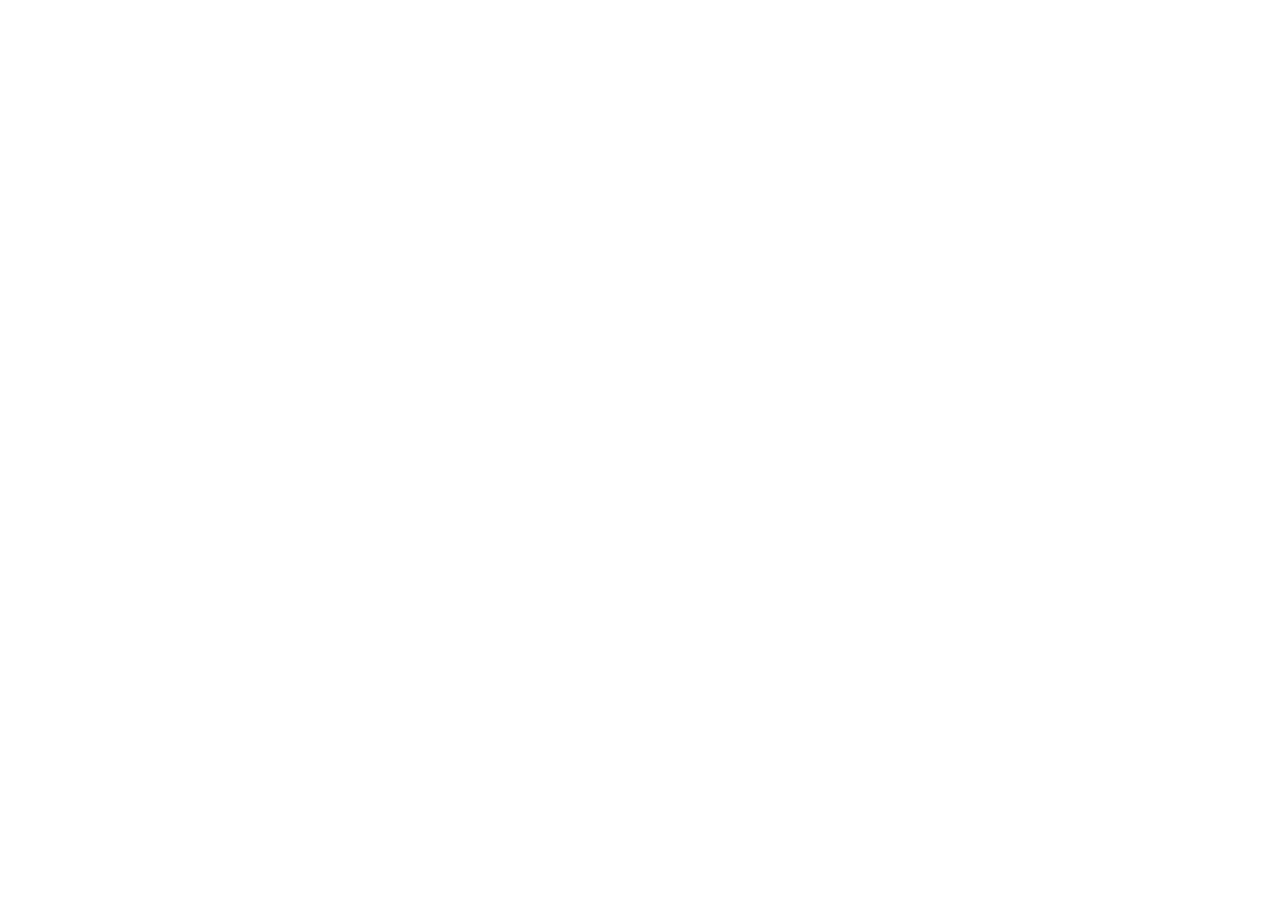
==== index.html @ cb1fe8bd "chore: add index.html" ====
<!DOCTYPE html>
<html lang="en">
<head>
    <meta charset="UTF-8">
    <meta name="viewport" content="width=device-width, initial-scale=1.0">
    <title>Ecommerce Website</title>
    <link rel="stylesheet" href="./assets/css/style.css">
    <link rel="preconnect" href="https://fonts.googleapis.com">
    <link rel="preconnect" href="https://fonts.gstatic.com" crossorigin>
    <link href="https://fonts.googleapis.com/css2?family=Roboto:ital,wght@0,100..900;1,100..900&family=Sansita:ital,wght@0,400;0,700;0,800;0,900;1,400;1,700;1,800;1,900&display=swap" rel="stylesheet">
</head>
<body>
</body>
</html>
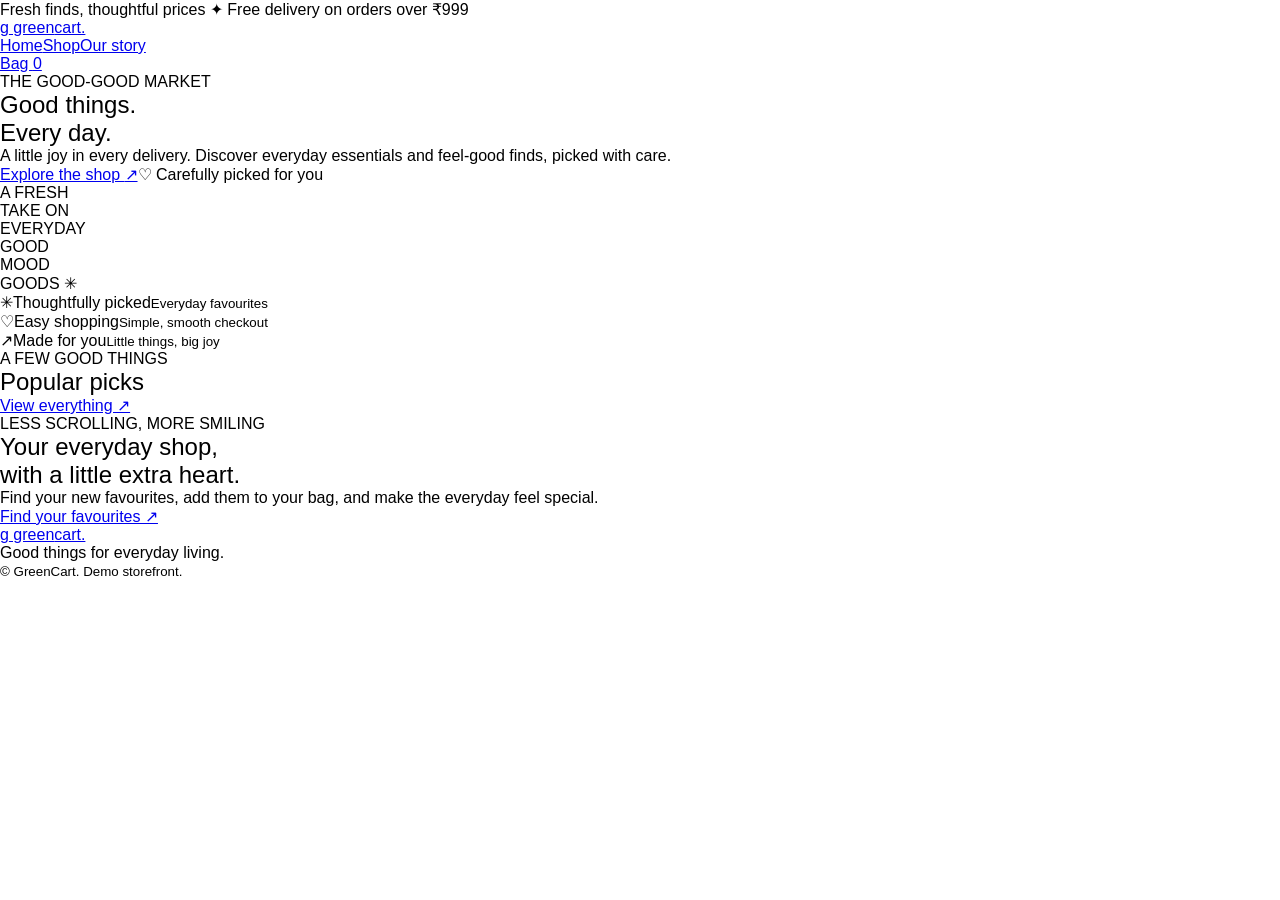
==== commit 45f35c06: "fix: build responsive ecommerce storefront and remove blank screen" ====
--- a/index.html
+++ b/index.html
@@ -1,14 +1,27 @@
-<!DOCTYPE html>
+<!doctype html>
 <html lang="en">
 <head>
-    <meta charset="UTF-8">
-    <meta name="viewport" content="width=device-width, initial-scale=1.0">
-    <title>Ecommerce Website</title>
-    <link rel="stylesheet" href="./assets/css/style.css">
-    <link rel="preconnect" href="https://fonts.googleapis.com">
-    <link rel="preconnect" href="https://fonts.gstatic.com" crossorigin>
-    <link href="https://fonts.googleapis.com/css2?family=Roboto:ital,wght@0,100..900;1,100..900&family=Sansita:ital,wght@0,400;0,700;0,800;0,900;1,400;1,700;1,800;1,900&display=swap" rel="stylesheet">
+  <meta charset="UTF-8"><meta name="viewport" content="width=device-width, initial-scale=1.0">
+  <meta name="theme-color" content="#15370d"><meta name="description" content="Shop everyday essentials at GreenCart.">
+  <title>GreenCart — Everyday shopping, made fresh</title>
+  <link rel="preconnect" href="https://fonts.googleapis.com"><link rel="preconnect" href="https://fonts.gstatic.com" crossorigin>
+  <link href="https://fonts.googleapis.com/css2?family=DM+Sans:wght@400;500;600;700;800&family=Playfair+Display:wght@600;700;800&display=swap" rel="stylesheet">
+  <link rel="stylesheet" href="./assets/css/style.css">
 </head>
-<body>
-</body>
-</html>+<body data-page="home">
+  <div class="announcement">Fresh finds, thoughtful prices <span>✦</span> Free delivery on orders over ₹999</div>
+  <header class="site-header"><a class="brand" href="./index.html"><span class="brand-mark">g</span> green<span>cart.</span></a>
+    <nav class="main-nav"><a class="active" href="./index.html">Home</a><a href="./assets/pages/productspage.html">Shop</a><a href="#about">Our story</a></nav>
+    <div class="header-actions"><a class="cart-link" href="./assets/pages/cart.html" aria-label="Shopping cart">Bag <span class="cart-count">0</span></a></div>
+  </header>
+  <main>
+    <section class="hero wrap"><div class="hero-copy"><p class="eyebrow">THE GOOD-GOOD MARKET</p><h1>Good things.<br><em>Every day.</em></h1><p class="hero-text">A little joy in every delivery. Discover everyday essentials and feel-good finds, picked with care.</p><div class="hero-actions"><a class="button button-dark" href="./assets/pages/productspage.html">Explore the shop <span>↗</span></a><span class="delivery-note">♡ Carefully picked for you</span></div></div>
+      <div class="hero-art"><div class="hero-sun"></div><div class="hero-label">A FRESH<br>TAKE ON<br>EVERYDAY</div><img src="https://images.unsplash.com/photo-1542838132-92c53300491e?auto=format&fit=crop&w=1100&q=85" alt="Fresh market vegetables" onerror="this.style.display='none'"><div class="hero-sticker">GOOD<br>MOOD<br>GOODS ✳</div></div>
+    </section>
+    <section class="category-strip wrap"><div><span class="category-icon">✳</span><b>Thoughtfully picked</b><small>Everyday favourites</small></div><div><span class="category-icon">♡</span><b>Easy shopping</b><small>Simple, smooth checkout</small></div><div><span class="category-icon">↗</span><b>Made for you</b><small>Little things, big joy</small></div></section>
+    <section class="products-section wrap"><div class="section-heading"><div><p class="eyebrow">A FEW GOOD THINGS</p><h2>Popular picks</h2></div><a class="text-link" href="./assets/pages/productspage.html">View everything ↗</a></div><div id="featured-products" class="product-grid"></div></section>
+    <section class="story-band" id="about"><div class="wrap story-inner"><p class="eyebrow">LESS SCROLLING, MORE SMILING</p><h2>Your everyday shop,<br><em>with a little extra heart.</em></h2><p>Find your new favourites, add them to your bag, and make the everyday feel special.</p><a class="button button-light" href="./assets/pages/productspage.html">Find your favourites ↗</a></div></section>
+  </main>
+  <footer class="site-footer wrap"><a class="brand" href="./index.html"><span class="brand-mark">g</span> green<span>cart.</span></a><p>Good things for everyday living.</p><small>© <span id="year"></span> GreenCart. Demo storefront.</small></footer>
+  <script src="./assets/js/index.js"></script>
+</body></html>
--- a/assets/css/style.css
+++ b/assets/css/style.css
@@ -0,0 +1,18 @@
+/* ======================================== */
+        /* Ecommerce Website */
+/* ======================================== */
+
+:root{
+    --primaryColor : #15370D;
+    --secondaryColor : #76C457;
+    --bgwhite : #FFF2F2;
+    --btncolor : #202734;
+}
+*{
+    padding: 0;
+    margin: 0;
+    box-sizing: border-box;
+    font-family: "Sansita", sans-serif;
+    font-weight: 400;
+    font-style: normal;
+}
